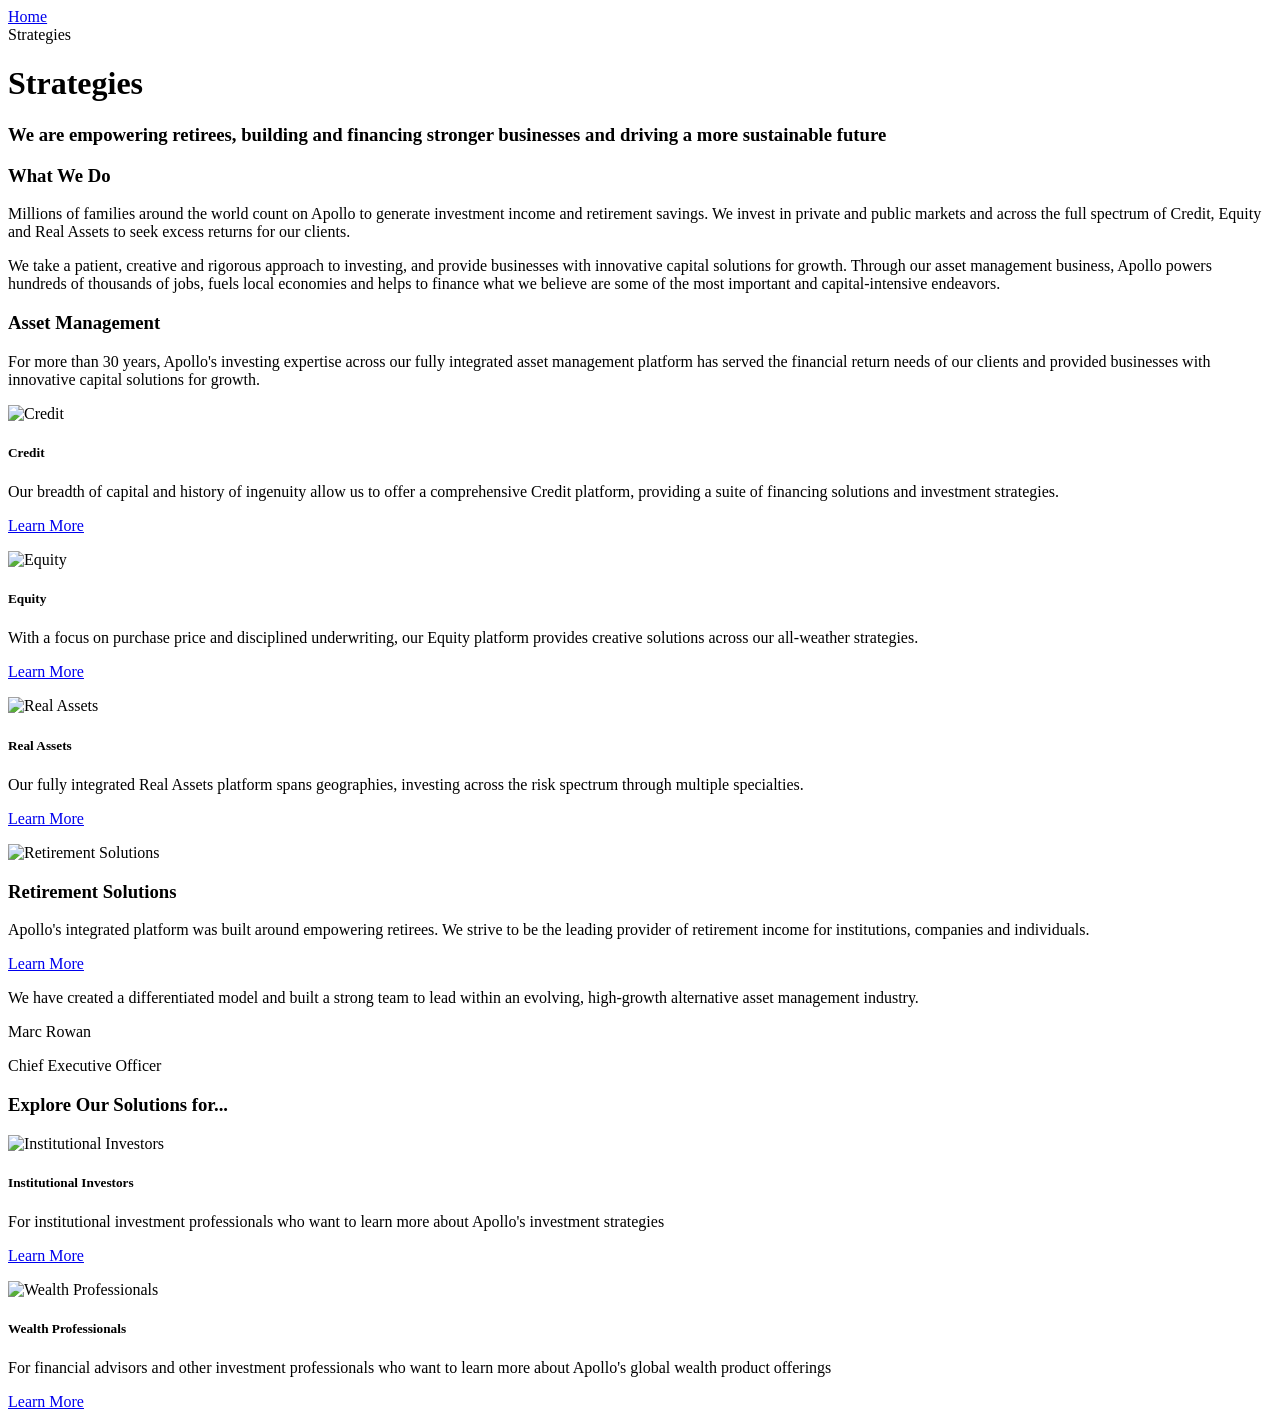
==== drafts/strategies/index.html @ 08de325a "Add 5 blocks Automated migration updates generated by Experience Modernization Agent.  Changed files" ====
<html>
<head>
  <title>Strategies | Apollo Global Management</title>
  <meta name="description" content="Explore Apollo's investment strategies across Credit, Equity, Real Assets, and Retirement Solutions.">
</head>
<body>
  <header></header>
  <main>
    <div>
      <div class="breadcrumb">
        <div><div><a href="/">Home</a></div></div>
        <div><div>Strategies</div></div>
      </div>
    </div>
    <div>
      <h1>Strategies</h1>
      <h3>We are empowering retirees, building and financing stronger businesses and driving a more sustainable future</h3>
    </div>
    <div>
      <h3>What We Do</h3>
      <p>Millions of families around the world count on Apollo to generate investment income and retirement savings. We invest in private and public markets and across the full spectrum of Credit, Equity and Real Assets to seek excess returns for our clients.</p>
      <p>We take a patient, creative and rigorous approach to investing, and provide businesses with innovative capital solutions for growth. Through our asset management business, Apollo powers hundreds of thousands of jobs, fuels local economies and helps to finance what we believe are some of the most important and capital-intensive endeavors.</p>
    </div>
    <div>
      <h3>Asset Management</h3>
      <p>For more than 30 years, Apollo's investing expertise across our fully integrated asset management platform has served the financial return needs of our clients and provided businesses with innovative capital solutions for growth.</p>
    </div>
    <div>
      <div class="cards">
        <div>
          <div><picture><img src="/content/dam/apollo/homepage/hero-capital.jpg" alt="Credit"></picture></div>
          <div><h5>Credit</h5><p>Our breadth of capital and history of ingenuity allow us to offer a comprehensive Credit platform, providing a suite of financing solutions and investment strategies.</p><p class="button-wrapper"><a href="/strategies/asset-management/credit" class="button secondary">Learn More</a></p></div>
        </div>
        <div>
          <div><picture><img src="/content/dam/apollo/homepage/hero-equity.png" alt="Equity"></picture></div>
          <div><h5>Equity</h5><p>With a focus on purchase price and disciplined underwriting, our Equity platform provides creative solutions across our all-weather strategies.</p><p class="button-wrapper"><a href="/strategies/asset-management/equity" class="button secondary">Learn More</a></p></div>
        </div>
        <div>
          <div><picture><img src="/content/dam/apollo/homepage/hero-portfolios.jpg" alt="Real Assets"></picture></div>
          <div><h5>Real Assets</h5><p>Our fully integrated Real Assets platform spans geographies, investing across the risk spectrum through multiple specialties.</p><p class="button-wrapper"><a href="/strategies/asset-management/real-assets" class="button secondary">Learn More</a></p></div>
        </div>
      </div>
    </div>
    <div>
      <div class="teaser">
        <div>
          <div>
            <picture><img src="/content/dam/apollo/homepage/hero-retirement.jpg" alt="Retirement Solutions"></picture>
          </div>
          <div>
            <h3>Retirement Solutions</h3>
            <p>Apollo's integrated platform was built around empowering retirees. We strive to be the leading provider of retirement income for institutions, companies and individuals.</p>
            <p class="button-wrapper"><a href="https://www.athene.com" class="button secondary">Learn More</a></p>
          </div>
        </div>
      </div>
    </div>
    <div>
      <div class="quote">
        <div>
          <div><p>We have created a differentiated model and built a strong team to lead within an evolving, high-growth alternative asset management industry.</p></div>
        </div>
        <div>
          <div><p>Marc Rowan</p><p>Chief Executive Officer</p></div>
        </div>
      </div>
    </div>
    <div>
      <h3>Explore Our Solutions for...</h3>
      <div class="cards">
        <div>
          <div><picture><img src="/content/dam/apollo/homepage/hero-capital.jpg" alt="Institutional Investors"></picture></div>
          <div><h5>Institutional Investors</h5><p>For institutional investment professionals who want to learn more about Apollo's investment strategies</p><p class="button-wrapper"><a href="/institutional/homepage" class="button secondary">Learn More</a></p></div>
        </div>
        <div>
          <div><picture><img src="/content/dam/apollo/homepage/hero-retirement.jpg" alt="Wealth Professionals"></picture></div>
          <div><h5>Wealth Professionals</h5><p>For financial advisors and other investment professionals who want to learn more about Apollo's global wealth product offerings</p><p class="button-wrapper"><a href="/wealth/homepage" class="button secondary">Learn More</a></p></div>
        </div>
      </div>
    </div>
  </main>
  <footer></footer>
</body>
</html>
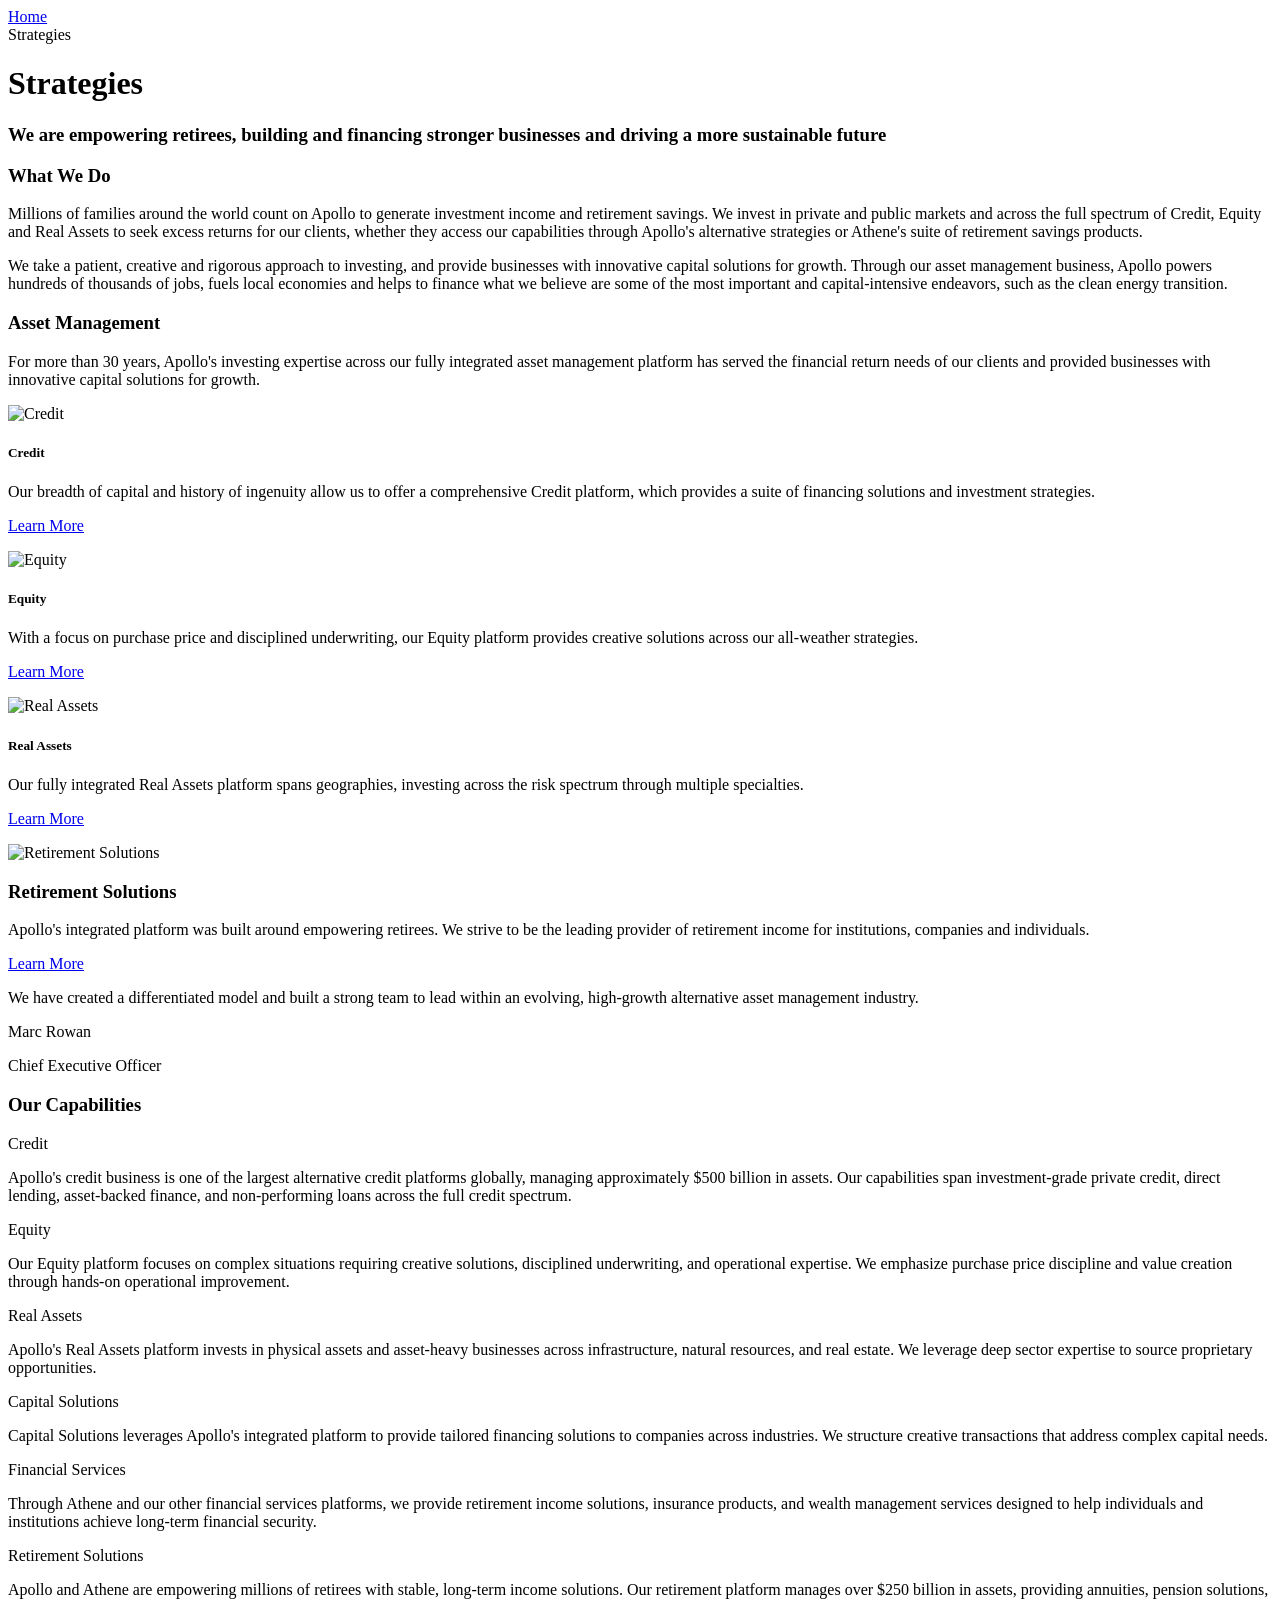
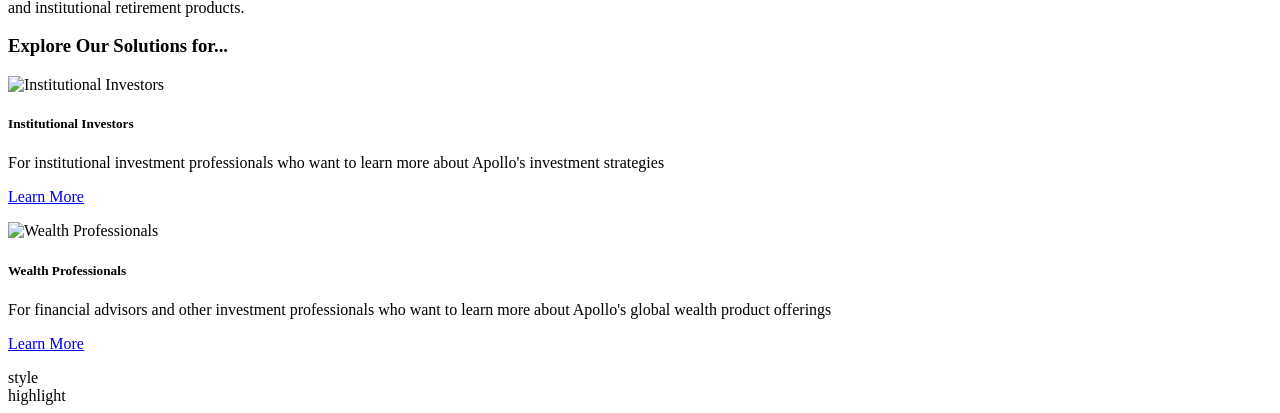
==== commit 04cd0556: "Update 3 files Automated migration updates generated by Experience Modernization Agent.  Changed fil" ====
--- a/drafts/strategies/index.html
+++ b/drafts/strategies/index.html
@@ -1,83 +1,173 @@
 <html>
 <head>
   <title>Strategies | Apollo Global Management</title>
-  <meta name="description" content="Explore Apollo's investment strategies across Credit, Equity, Real Assets, and Retirement Solutions.">
+  <meta name="description" content="Explore Apollo investment strategies across Credit, Equity, Real Assets, and Retirement Solutions.">
 </head>
 <body>
   <header></header>
   <main>
-    <div>
-      <div class="breadcrumb">
-        <div><div><a href="/">Home</a></div></div>
-        <div><div>Strategies</div></div>
+  <div>
+  
+  <div class="breadcrumb">
+      <div><div><a href="/">Home</a></div></div>
+      <div><div>Strategies</div></div>
+  </div>
+  
+  <h1>Strategies</h1>
+  
+  <h3>We are empowering retirees, building and financing stronger businesses and driving a more sustainable future</h3>
+  
+  </div>
+  
+  <div>
+  
+  <h3>What We Do</h3>
+  
+  <p>Millions of families around the world count on Apollo to generate investment income and retirement savings. We invest in private and public markets and across the full spectrum of Credit, Equity and Real Assets to seek excess returns for our clients, whether they access our capabilities through Apollo's alternative strategies or Athene's suite of retirement savings products.</p>
+  
+  <p>We take a patient, creative and rigorous approach to investing, and provide businesses with innovative capital solutions for growth. Through our asset management business, Apollo powers hundreds of thousands of jobs, fuels local economies and helps to finance what we believe are some of the most important and capital-intensive endeavors, such as the clean energy transition.</p>
+  
+  </div>
+  
+  <div>
+  
+  <h3>Asset Management</h3>
+  
+  <p>For more than 30 years, Apollo's investing expertise across our fully integrated asset management platform has served the financial return needs of our clients and provided businesses with innovative capital solutions for growth.</p>
+  
+  <div class="cards">
+      <div>
+          <div><picture><img src="/content/dam/apollo/homepage/hero-capital.jpg" alt="Credit"></picture></div>
+          <div>
+              <h5>Credit</h5>
+              <p>Our breadth of capital and history of ingenuity allow us to offer a comprehensive Credit platform, which provides a suite of financing solutions and investment strategies.</p>
+              <p class="button-wrapper"><a href="/strategies/asset-management/credit" title="Learn More" class="button secondary">Learn More</a></p>
+          </div>
       </div>
-    </div>
-    <div>
-      <h1>Strategies</h1>
-      <h3>We are empowering retirees, building and financing stronger businesses and driving a more sustainable future</h3>
-    </div>
-    <div>
-      <h3>What We Do</h3>
-      <p>Millions of families around the world count on Apollo to generate investment income and retirement savings. We invest in private and public markets and across the full spectrum of Credit, Equity and Real Assets to seek excess returns for our clients.</p>
-      <p>We take a patient, creative and rigorous approach to investing, and provide businesses with innovative capital solutions for growth. Through our asset management business, Apollo powers hundreds of thousands of jobs, fuels local economies and helps to finance what we believe are some of the most important and capital-intensive endeavors.</p>
-    </div>
-    <div>
-      <h3>Asset Management</h3>
-      <p>For more than 30 years, Apollo's investing expertise across our fully integrated asset management platform has served the financial return needs of our clients and provided businesses with innovative capital solutions for growth.</p>
-    </div>
-    <div>
-      <div class="cards">
-        <div>
-          <div><picture><img src="/content/dam/apollo/homepage/hero-capital.jpg" alt="Credit"></picture></div>
-          <div><h5>Credit</h5><p>Our breadth of capital and history of ingenuity allow us to offer a comprehensive Credit platform, providing a suite of financing solutions and investment strategies.</p><p class="button-wrapper"><a href="/strategies/asset-management/credit" class="button secondary">Learn More</a></p></div>
-        </div>
-        <div>
+      <div>
           <div><picture><img src="/content/dam/apollo/homepage/hero-equity.png" alt="Equity"></picture></div>
-          <div><h5>Equity</h5><p>With a focus on purchase price and disciplined underwriting, our Equity platform provides creative solutions across our all-weather strategies.</p><p class="button-wrapper"><a href="/strategies/asset-management/equity" class="button secondary">Learn More</a></p></div>
-        </div>
-        <div>
+          <div>
+              <h5>Equity</h5>
+              <p>With a focus on purchase price and disciplined underwriting, our Equity platform provides creative solutions across our all-weather strategies.</p>
+              <p class="button-wrapper"><a href="/strategies/asset-management/equity" title="Learn More" class="button secondary">Learn More</a></p>
+          </div>
+      </div>
+      <div>
           <div><picture><img src="/content/dam/apollo/homepage/hero-portfolios.jpg" alt="Real Assets"></picture></div>
-          <div><h5>Real Assets</h5><p>Our fully integrated Real Assets platform spans geographies, investing across the risk spectrum through multiple specialties.</p><p class="button-wrapper"><a href="/strategies/asset-management/real-assets" class="button secondary">Learn More</a></p></div>
-        </div>
+          <div>
+              <h5>Real Assets</h5>
+              <p>Our fully integrated Real Assets platform spans geographies, investing across the risk spectrum through multiple specialties.</p>
+              <p class="button-wrapper"><a href="/strategies/asset-management/real-assets" title="Learn More" class="button secondary">Learn More</a></p>
+          </div>
       </div>
-    </div>
-    <div>
-      <div class="teaser">
-        <div>
+  </div>
+  
+  </div>
+  
+  <div>
+  
+  <div class="teaser">
+      <div>
+          <div><picture><img src="/content/dam/apollo/homepage/hero-retirement.jpg" alt="Retirement Solutions"></picture></div>
           <div>
-            <picture><img src="/content/dam/apollo/homepage/hero-retirement.jpg" alt="Retirement Solutions"></picture>
+              <h3>Retirement Solutions</h3>
+              <p>Apollo's integrated platform was built around empowering retirees. We strive to be the leading provider of retirement income for institutions, companies and individuals.</p>
+              <p class="button-wrapper"><a href="https://www.athene.com" title="Learn More" class="button secondary">Learn More</a></p>
           </div>
+      </div>
+  </div>
+  
+  </div>
+  
+  <div>
+  
+  <div class="quote">
+      <div>
+          <div><p>We have created a differentiated model and built a strong team to lead within an evolving, high-growth alternative asset management industry.</p></div>
+      </div>
+      <div>
+          <div><p>Marc Rowan</p><p>Chief Executive Officer</p></div>
+      </div>
+  </div>
+  
+  </div>
+  
+  <div>
+  
+  <h3>Our Capabilities</h3>
+  
+  <div class="accordion">
+      <div>
+          <div>Credit</div>
           <div>
-            <h3>Retirement Solutions</h3>
-            <p>Apollo's integrated platform was built around empowering retirees. We strive to be the leading provider of retirement income for institutions, companies and individuals.</p>
-            <p class="button-wrapper"><a href="https://www.athene.com" class="button secondary">Learn More</a></p>
+              <p>Apollo's credit business is one of the largest alternative credit platforms globally, managing approximately $500 billion in assets. Our capabilities span investment-grade private credit, direct lending, asset-backed finance, and non-performing loans across the full credit spectrum.</p>
           </div>
-        </div>
       </div>
-    </div>
-    <div>
-      <div class="quote">
-        <div>
-          <div><p>We have created a differentiated model and built a strong team to lead within an evolving, high-growth alternative asset management industry.</p></div>
-        </div>
-        <div>
-          <div><p>Marc Rowan</p><p>Chief Executive Officer</p></div>
-        </div>
+      <div>
+          <div>Equity</div>
+          <div>
+              <p>Our Equity platform focuses on complex situations requiring creative solutions, disciplined underwriting, and operational expertise. We emphasize purchase price discipline and value creation through hands-on operational improvement.</p>
+          </div>
       </div>
-    </div>
-    <div>
-      <h3>Explore Our Solutions for...</h3>
-      <div class="cards">
-        <div>
+      <div>
+          <div>Real Assets</div>
+          <div>
+              <p>Apollo's Real Assets platform invests in physical assets and asset-heavy businesses across infrastructure, natural resources, and real estate. We leverage deep sector expertise to source proprietary opportunities.</p>
+          </div>
+      </div>
+      <div>
+          <div>Capital Solutions</div>
+          <div>
+              <p>Capital Solutions leverages Apollo's integrated platform to provide tailored financing solutions to companies across industries. We structure creative transactions that address complex capital needs.</p>
+          </div>
+      </div>
+      <div>
+          <div>Financial Services</div>
+          <div>
+              <p>Through Athene and our other financial services platforms, we provide retirement income solutions, insurance products, and wealth management services designed to help individuals and institutions achieve long-term financial security.</p>
+          </div>
+      </div>
+      <div>
+          <div>Retirement Solutions</div>
+          <div>
+              <p>Apollo and Athene are empowering millions of retirees with stable, long-term income solutions. Our retirement platform manages over $250 billion in assets, providing annuities, pension solutions, and institutional retirement products.</p>
+          </div>
+      </div>
+  </div>
+  
+  </div>
+  
+  <div>
+  
+  <h3>Explore Our Solutions for...</h3>
+  
+  <div class="cards">
+      <div>
           <div><picture><img src="/content/dam/apollo/homepage/hero-capital.jpg" alt="Institutional Investors"></picture></div>
-          <div><h5>Institutional Investors</h5><p>For institutional investment professionals who want to learn more about Apollo's investment strategies</p><p class="button-wrapper"><a href="/institutional/homepage" class="button secondary">Learn More</a></p></div>
-        </div>
-        <div>
+          <div>
+              <h5>Institutional Investors</h5>
+              <p>For institutional investment professionals who want to learn more about Apollo's investment strategies</p>
+              <p class="button-wrapper"><a href="/institutional/homepage" title="Learn More" class="button secondary">Learn More</a></p>
+          </div>
+      </div>
+      <div>
           <div><picture><img src="/content/dam/apollo/homepage/hero-retirement.jpg" alt="Wealth Professionals"></picture></div>
-          <div><h5>Wealth Professionals</h5><p>For financial advisors and other investment professionals who want to learn more about Apollo's global wealth product offerings</p><p class="button-wrapper"><a href="/wealth/homepage" class="button secondary">Learn More</a></p></div>
-        </div>
+          <div>
+              <h5>Wealth Professionals</h5>
+              <p>For financial advisors and other investment professionals who want to learn more about Apollo's global wealth product offerings</p>
+              <p class="button-wrapper"><a href="/wealth/homepage" title="Learn More" class="button secondary">Learn More</a></p>
+          </div>
       </div>
-    </div>
+  </div>
+  
+  <div class="section-metadata">
+      <div>
+          <div>style</div>
+          <div>highlight</div>
+      </div>
+  </div>
+  
+  </div>
   </main>
   <footer></footer>
 </body>
